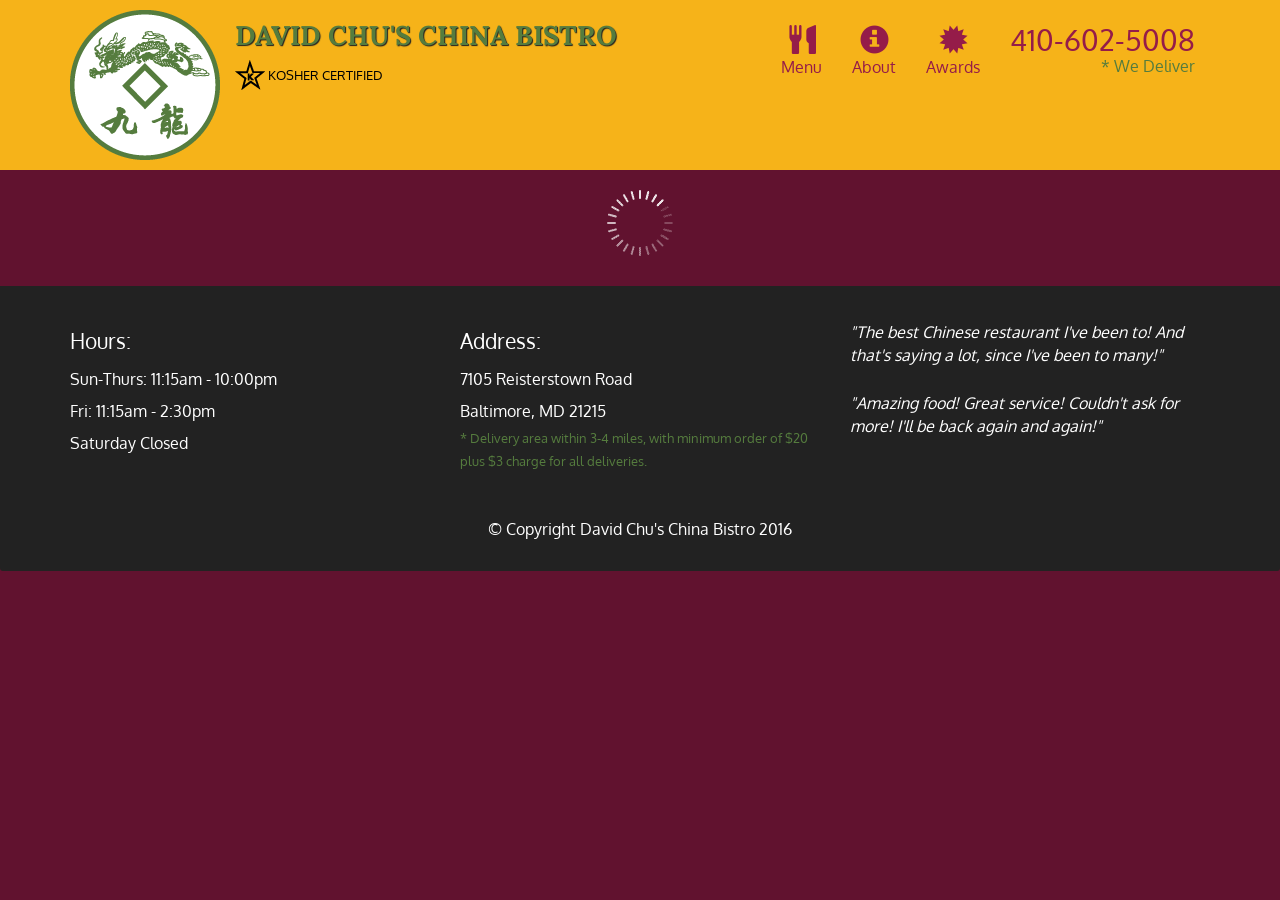
==== assignment5/index.html @ 1800c103 "#" ====
<!doctype html>
<html lang="en">
  <head>
    <meta charset="utf-8">
    <meta http-equiv="X-UA-Compatible" content="IE=edge">
    <meta name="viewport" content="width=device-width, initial-scale=1">
    <title>David Chu's China Bistro</title>
    <link rel="stylesheet" href="css/bootstrap.min.css">
    <link rel="stylesheet" href="css/styles.css">
    <link href='https://fonts.googleapis.com/css?family=Oxygen:400,300,700' rel='stylesheet' type='text/css'>
    <link href='https://fonts.googleapis.com/css?family=Lora' rel='stylesheet' type='text/css'>
  </head>
<body>
  <header>
    <nav id="header-nav" class="navbar navbar-default">
      <div class="container">
        <div class="navbar-header">
          <a href="index.html" class="pull-left visible-md visible-lg">
            <div id="logo-img" alt="Logo image"></div>
          </a>

          <div class="navbar-brand">
            <a href="index.html"><h1>David Chu's China Bistro</h1></a>
            <p>
              <img src="images/star-k-logo.png" alt="Kosher certification">
              <span>Kosher Certified</span>
            </p>
          </div>

          <button id="navbarToggle" type="button" class="navbar-toggle collapsed" data-toggle="collapse" data-target="#collapsable-nav" aria-expanded="false">
            <span class="sr-only">Toggle navigation</span>
            <span class="icon-bar"></span>
            <span class="icon-bar"></span>
            <span class="icon-bar"></span>
          </button>
        </div>
        
        <div id="collapsable-nav" class="collapse navbar-collapse">
           <ul id="nav-list" class="nav navbar-nav navbar-right">
            <li id="navHomeButton" class="visible-xs active">
              <a href="index.html">
                <span class="glyphicon glyphicon-home"></span> Home</a>
            </li>
            <li id="navMenuButton">
              <a href="#" onclick="$dc.loadMenuCategories();">
                <span class="glyphicon glyphicon-cutlery"></span><br class="hidden-xs"> Menu</a>
            </li>
            <li>
              <a href="#">
                <span class="glyphicon glyphicon-info-sign"></span><br class="hidden-xs"> About</a>
            </li>
            <li>
              <a href="#">
                <span class="glyphicon glyphicon-certificate"></span><br class="hidden-xs"> Awards</a>
            </li>
            <li id="phone" class="hidden-xs">
              <a href="tel:410-602-5008">
                <span>410-602-5008</span></a><div>* We Deliver</div>
            </li>
          </ul><!-- #nav-list -->
        </div><!-- .collapse .navbar-collapse -->
      </div><!-- .container -->
    </nav><!-- #header-nav -->
  </header>

  <div id="call-btn" class="visible-xs">
    <a class="btn" href="tel:410-602-5008">
    <span class="glyphicon glyphicon-earphone"></span>
    410-602-5008
    </a>
  </div>
  <div id="xs-deliver" class="text-center visible-xs">* We Deliver</div>

  <div id="main-content" class="container"></div>

  <footer class="panel-footer">
    <div class="container">
      <div class="row">
        <section id="hours" class="col-sm-4">
          <span>Hours:</span><br>
          Sun-Thurs: 11:15am - 10:00pm<br>
          Fri: 11:15am - 2:30pm<br>
          Saturday Closed
          <hr class="visible-xs">
        </section>
        <section id="address" class="col-sm-4">
          <span>Address:</span><br>
          7105 Reisterstown Road<br>
          Baltimore, MD 21215
          <p>* Delivery area within 3-4 miles, with minimum order of $20 plus $3 charge for all deliveries.</p>
          <hr class="visible-xs">
        </section>
        <section id="testimonials" class="col-sm-4">
          <p>"The best Chinese restaurant I've been to! And that's saying a lot, since I've been to many!"</p>
          <p>"Amazing food! Great service! Couldn't ask for more! I'll be back again and again!"</p>
        </section>
      </div>
      <div class="text-center">&copy; Copyright David Chu's China Bistro 2016</div>
    </div>
  </footer>

  <!-- jQuery (Bootstrap JS plugins depend on it) -->
  <script src="js/jquery-2.1.4.min.js"></script>
  <script src="js/bootstrap.min.js"></script>
  <script src="js/ajax-utils.js"></script>
  <script src="js/script.js"></script>
</body>
</html>
---- assignment5/css/styles.css ----
body {
  font-size: 16px;
  color: #fff;
  background-color: #61122f;
  font-family: 'Oxygen', sans-serif;
}

/** HEADER **/
#header-nav {
  background-color: #f6b319;
  border-radius: 0;
  border: 0;
}

#logo-img {
  background: url('../images/restaurant-logo_large.png') no-repeat;
  width: 150px;
  height: 150px;
  margin: 10px 15px 10px 0;
}

.navbar-brand {
  padding-top: 25px;
}
.navbar-brand h1 { /* Restaurant name */
  font-family: 'Lora', serif;
  color: #557c3e;
  font-size: 1.5em;
  text-transform: uppercase;
  font-weight: bold;
  text-shadow: 1px 1px 1px #222;
  margin-top: 0;
  margin-bottom: 0;
  line-height: .75;
}
.navbar-brand a:hover, .navbar-brand a:focus {
  text-decoration: none;
}
.navbar-brand p { /* Kosher cert */
  color: #000;
  text-transform: uppercase;
  font-size: .7em;
  margin-top: 15px;
}
.navbar-brand p span { /* Star-K */
  vertical-align: middle;
}

#nav-list {
  margin-top: 10px;
}
#nav-list a {
  color: #951C49;
  text-align: center;
}
#nav-list a:hover {
  background: #E7E7E7;
}
#nav-list a span {
  font-size: 1.8em;
}

#phone {
  margin-top: 5px;
}
#phone a { /* Phone number */
  text-align: right;
  padding-bottom: 0;
}
#phone div { /* We Deliver */
  color: #557c3e;
  text-align: right;
  padding-right: 15px;
}

.navbar-header button.navbar-toggle, .navbar-header .icon-bar {
  border: 1px solid #61122f;
}
.navbar-header button.navbar-toggle {
  clear: both;
  margin-top: -30px;
}
/* END HEADER */

/* FOOTER */
.panel-footer {
  margin-top: 30px;
  padding-top: 35px;
  padding-bottom: 30px;
  background-color: #222;
  border-top: 0;
}
.panel-footer div.row {
  margin-bottom: 35px;
}
#hours, #address {
  line-height: 2;
}
#hours > span, #address > span {
  font-size: 1.3em;
}
#address p {
  color: #557c3e;
  font-size: .8em;
  line-height: 1.8;
}
#testimonials {
  font-style: italic;
}
#testimonials p:nth-child(2) {
  margin-top: 25px;
}
/* END FOOTER */



/* HOME PAGE */
.container .jumbotron {
  box-shadow: 0 0 50px #3F0C1F;
  border: 2px solid #3F0C1F;
}

#menu-tile, #specials-tile, #map-tile {
  height: 250px;
  width: 100%;
  margin-bottom: 15px;
  position: relative;
  border: 2px solid #3F0C1F;
  overflow: hidden;
}
#menu-tile:hover, #specials-tile:hover, #map-tile:hover {
  box-shadow: 0 1px 5px 1px #cccccc;
}
#menu-tile {
  background: url('../images/menu-tile.jpg') no-repeat;
  background-position: center;
}
#specials-tile {
  background: url('../images/specials-tile.jpg') no-repeat;
  background-position: center;
}
#menu-tile span, #specials-tile span, #map-tile span {
  position: absolute;
  bottom: 0;
  right: 0;
  width: 100%;
  text-align: center;
  font-size: 1.6em;
  text-transform: uppercase;
  background-color: #000;
  color: #fff;
  opacity: .8;
}
/* END HOME PAGE */

/* MENU CATEGORIES PAGE */
.category-tile { 
  position: relative;
  border: 2px solid #3F0C1F;
  overflow: hidden;
  width: 200px;
  height: 200px;
  margin: 0 auto 15px;
}
.category-tile span {
  position: absolute;
  bottom: 0;
  right: 0;
  width: 100%;
  text-align: center;
  font-size: 1.2em;
  text-transform: uppercase;
  background-color: #000;
  color: #fff;
  opacity: .8;
}
.category-tile:hover {
  box-shadow: 0 1px 5px 1px #cccccc;
}

#menu-categories-title + div {
  margin-bottom: 50px;
}
/* END MENU CATEGORIES PAGE */

/* SINGLE CATEGORY PAGE */
.menu-item-tile {
  margin-bottom: 25px;
}
.menu-item-tile hr {
  width: 80%;
}
.menu-item-tile .menu-item-price {
  font-size: 1.1em;
  text-align: right;
  margin-top: -15px;
  margin-right: -15px;
}
.menu-item-tile .menu-item-price span {
  font-size: .6em;
}
.menu-item-photo {
  position: relative;
  border: 2px solid #3F0C1F; 
  overflow: hidden;
  padding: 0;
  margin-right: -15px;
  margin-left: auto;
  margin-bottom: 20px;
  max-width: 250px;
}
.menu-item-photo div {
  position: absolute;
  bottom: 0;
  right: 0;
  width: 80px;
  background-color: #557c3e;
  text-align: center;
}
.menu-item-description {
  padding-right: 30px;
}
h3.menu-item-title {
  margin: 0 0 10px;
}
.menu-item-details {
  font-size: .9em;
  font-style: italic;
}
/* END SINGLE CATEGORY PAGE */


/********** Large devices only **********/
@media (min-width: 1200px) {
  .container .jumbotron {
    background: url('../images/jumbotron_1200.jpg') no-repeat;
    height: 675px;
  }
}

/********** Medium devices only **********/
@media (min-width: 992px) and (max-width: 1199px) {
  /* Header */
  #logo-img {
    background: url('../images/restaurant-logo_medium.png') no-repeat;
    width: 100px;
    height: 100px;
    margin: 5px 5px 5px 0;
  }
  /* End Header */

  /* Home Page */
  .container .jumbotron {
    background: url('../images/jumbotron_992.jpg') no-repeat;
    height: 558px;
  }
  /* End Home Page */
}

/********** Small devices only **********/
@media (min-width: 768px) and (max-width: 991px) {
  /* Home Page */
  .container .jumbotron {
    background: url('../images/jumbotron_768.jpg') no-repeat;
    height: 432px;
  }
  /* End Home Page */
}

/********** Extra small devices only **********/
@media (max-width: 767px) {
  /* Header */
  .navbar-brand {
    padding-top: 10px;
    height: 80px;
  }
  .navbar-brand h1 { /* Restaurant name */
    padding-top: 10px;
    font-size: 5vw; /* 1vw = 1% of viewport width */
  }
  .navbar-brand p { /* Kosher cert */
    font-size: .6em;
    margin-top: 12px;
  }
  .navbar-brand p img { /* Star-K */
    height: 20px;
  }

  #collapsable-nav a { /* Collapsed nav menu text */
    font-size: 1.2em;
  }
  #collapsable-nav a span { /* Collapsed nav menu glyph */
    font-size: 1em;
    margin-right: 5px;
  }

  #call-btn > a {
    font-size: 1.5em;
    display: block;
    margin: 0 20px;
    padding: 10px;
    border: 2px solid #fff;
    background-color: #f6b319;
    color: #951c49;
  }
  #xs-deliver {
    margin-top: 5px;
    font-size: .7em;
    letter-spacing: .1em;
    text-transform: uppercase;
  }
  /* End Header */

  /* Footer */
  .panel-footer section {
    margin-bottom: 30px;
    text-align: center;
  }
  .panel-footer section:nth-child(3) {
    margin-bottom: 0; /* margin already exists on the whole row */
  }
  .panel-footer section hr {
    width: 50%;
  }
  /* End Footer */

  /* Home Page */
  .container .jumbotron {
    margin-top: 30px;
    padding: 0;
  }
  #menu-tile, #specials-tile {
    width: 360px;
    margin: 0 auto 15px;
  }

  .menu-item-photo {
    margin-right: auto;
  }
  .menu-item-tile .menu-item-price {
    text-align: center;
  }
  .menu-item-description {
    text-align: center;;
  }
}


/********** Super extra small devices Only :-) (e.g., iPhone 4) **********/
@media (max-width: 479px) {
  /* Header */
  .navbar-brand h1 { /* Restaurant name */
    padding-top: 5px;
    font-size: 6vw;
  }
  /* End Header */
  
  /* Home page */
  #menu-tile, #specials-tile {
    width: 280px;
    margin: 0 auto 15px;
  }

  .col-xxs-12 {
    position: relative;
    min-height: 1px;
    padding-right: 15px;
    padding-left: 15px;
    float: left;
    width: 100%;
  }
}
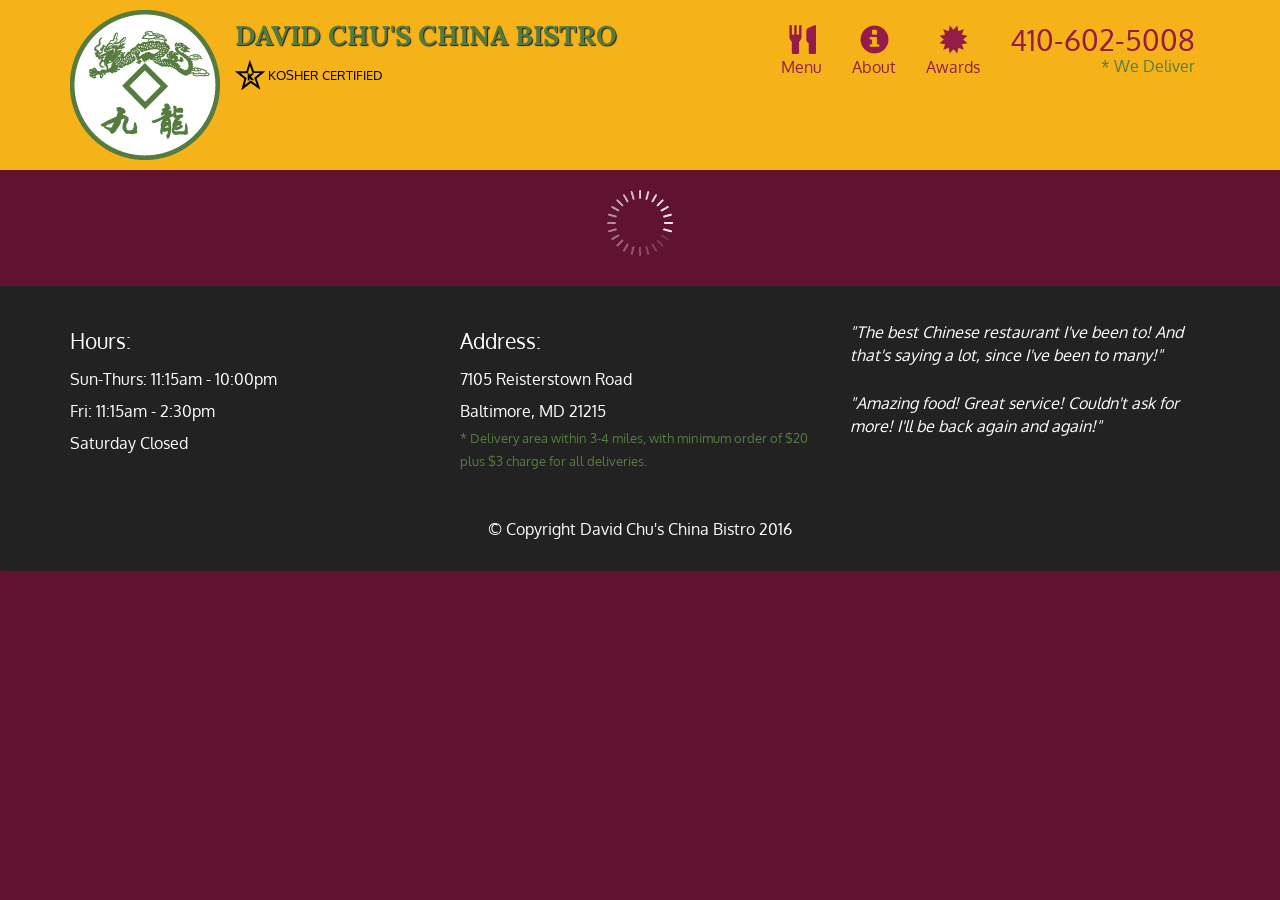
==== commit 14ca9e95: "#" ====
--- a/assignment5/index.html
+++ b/assignment5/index.html
@@ -105,4 +105,4 @@
   <script src="js/ajax-utils.js"></script>
   <script src="js/script.js"></script>
 </body>
-</html>
+</html> 
